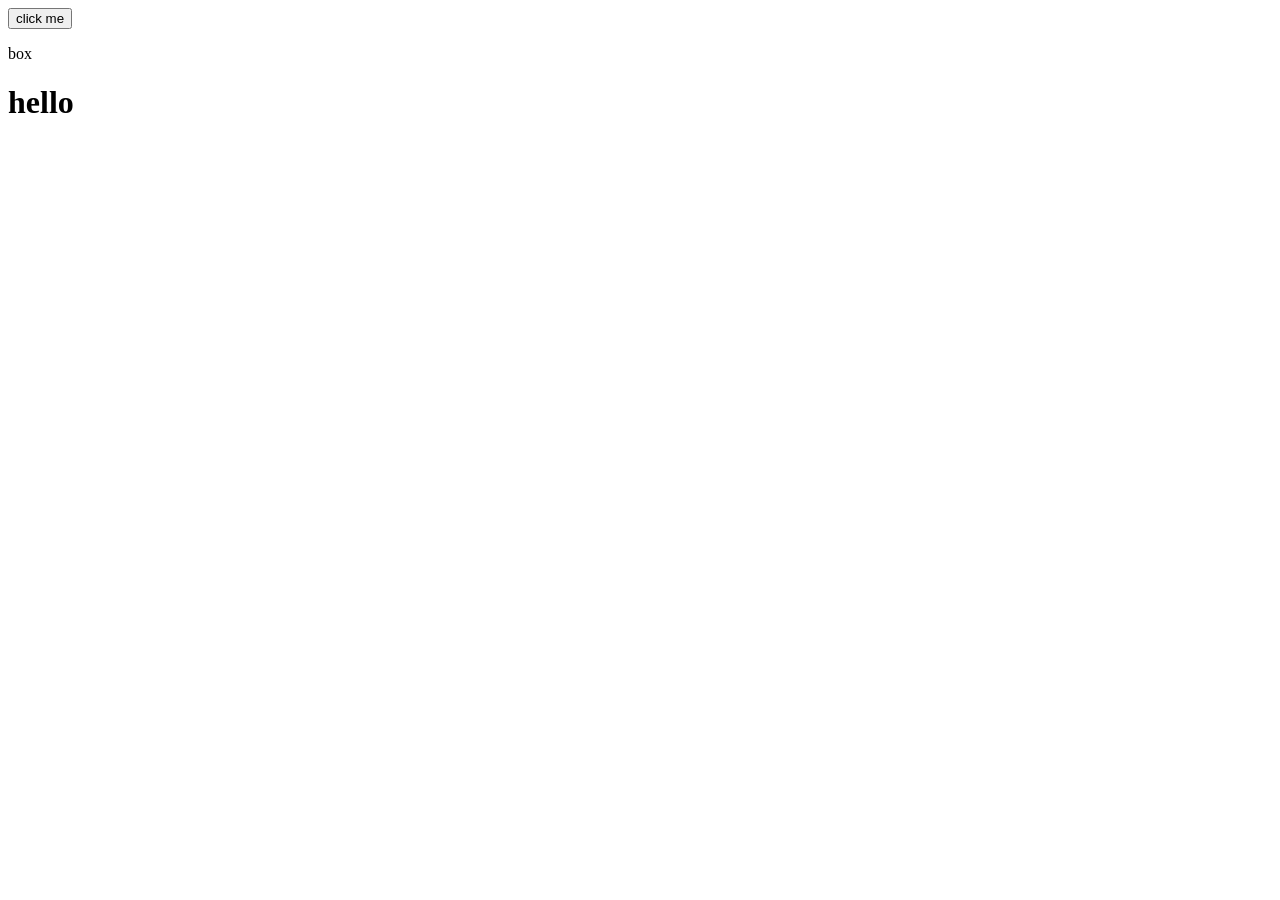
==== index4.html @ eed03bf2 "bbhsxjlds" ====
<!DOCTYPE html>
<html lang="en">
<head>
    <meta charset="UTF-8">
    <meta name="viewport" content="width=device-width, initial-scale=1.0">
    <title>Document</title>
</head>
<body>
    <button onclick="myFun()">click me</button>
    <p class="hello">box</p>
    <h1 id="display">hello</h1>
    <script src="script5.js"></script>
</body>
</html>
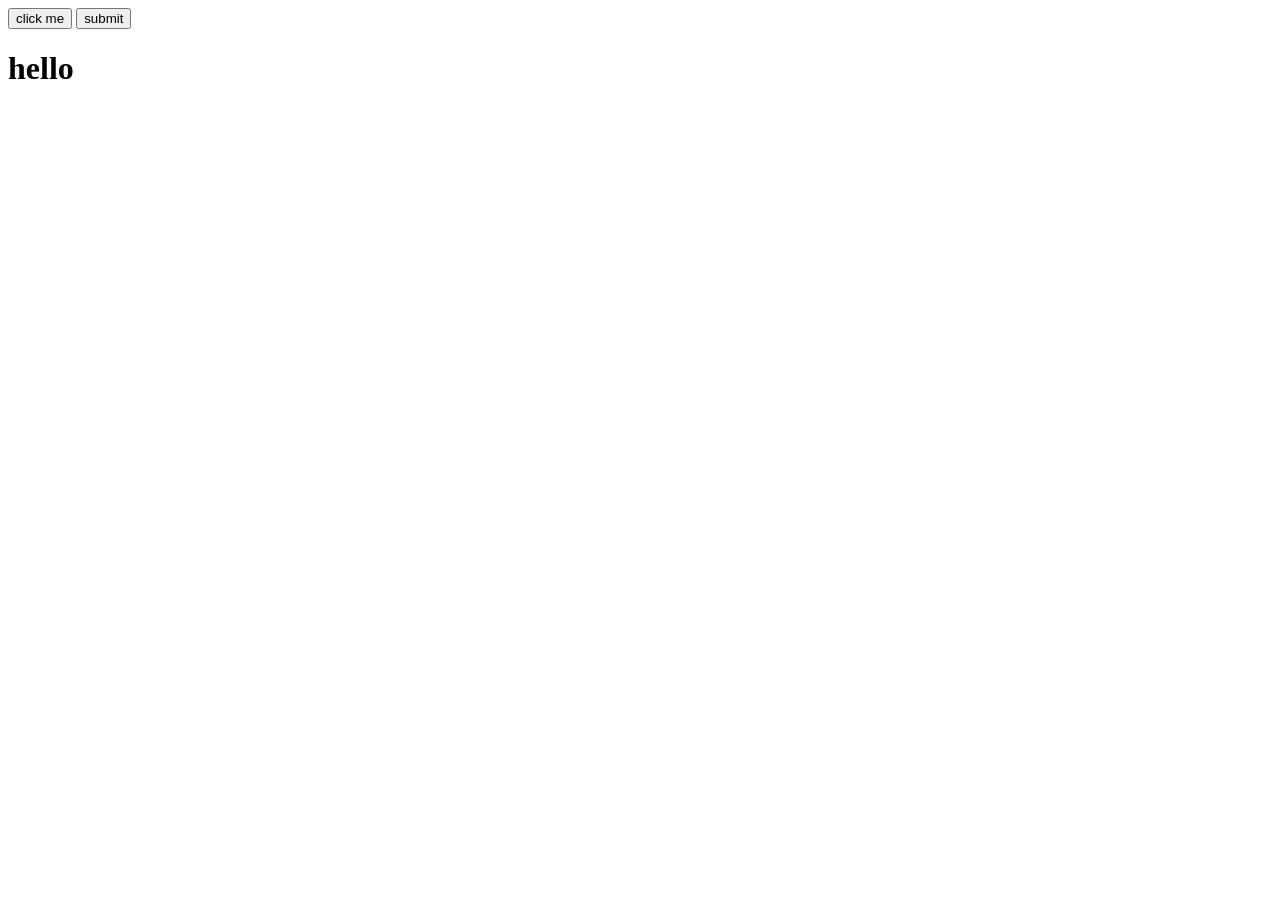
==== commit efdf3e96: "adedd html,css,js" ====
--- a/index4.html
+++ b/index4.html
@@ -4,11 +4,14 @@
     <meta charset="UTF-8">
     <meta name="viewport" content="width=device-width, initial-scale=1.0">
     <title>Document</title>
+    <link rel="stylesheet" href="st.css">
 </head>
 <body>
     <button onclick="myFun()">click me</button>
-    <p class="hello">box</p>
-    <h1 id="display">hello</h1>
+    <button onclick="myfun()">submit</button>
+  <h1 id="disply">hello</h1>
+    <img id="display"></img>
     <script src="script5.js"></script>
+   
 </body>
 </html>
--- a/st.css
+++ b/st.css
@@ -0,0 +1,9 @@
+display{
+    border-radius: 50%;
+    border: 2px solid black;
+    width: 200px;
+    height: auto;
+}
+img{
+    width: 200px;
+}
